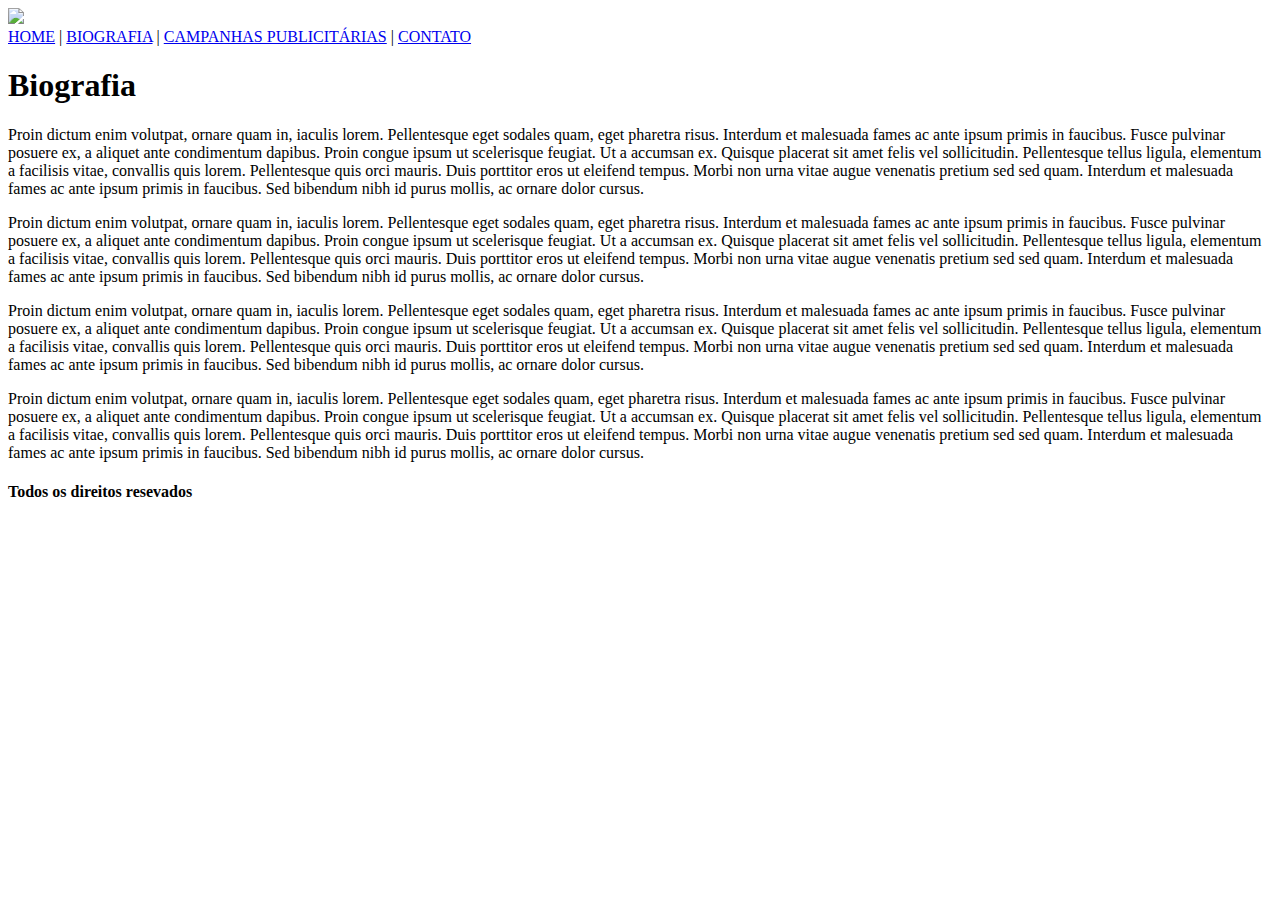
==== biografia.html @ 49572e1b "Create biografia.html" ====
<!DOCTYPE html>

<html>
    
    <head>
        <title>Anna Bella - Biografia</title>
        <meta charset="utf-8">

        <link rel="stylesheet" type="text/css" href="estilos.css">
        
    </head>

    <body>

        <div id="principal">

            <img src="imagens-projeto/capa.png">

            <div id="menu">
  
              <a href="index.html">HOME</a> |
              <a href="biografia.html">BIOGRAFIA</a> |
              <a href="campanhas_publicitarias.html">CAMPANHAS PUBLICITÁRIAS</a> |
              <a href="contato.html">CONTATO</a> 
              
            </div>

            <div id="conteudo">
                <h1 class="titulo">Biografia</h1>
                <p>Proin dictum enim volutpat, ornare quam in, iaculis lorem. Pellentesque eget sodales quam, eget pharetra risus. Interdum et malesuada fames ac ante ipsum primis in faucibus. Fusce pulvinar posuere ex, a aliquet ante condimentum dapibus. Proin congue ipsum ut scelerisque feugiat. Ut a accumsan ex. Quisque placerat sit amet felis vel sollicitudin. Pellentesque tellus ligula, elementum a facilisis vitae, convallis quis lorem. Pellentesque quis orci mauris. Duis porttitor eros ut eleifend tempus. Morbi non urna vitae augue venenatis pretium sed sed quam. Interdum et malesuada fames ac ante ipsum primis in faucibus. Sed bibendum nibh id purus mollis, ac ornare dolor cursus.
                </p>
                <p>Proin dictum enim volutpat, ornare quam in, iaculis lorem. Pellentesque eget sodales quam, eget pharetra risus. Interdum et malesuada fames ac ante ipsum primis in faucibus. Fusce pulvinar posuere ex, a aliquet ante condimentum dapibus. Proin congue ipsum ut scelerisque feugiat. Ut a accumsan ex. Quisque placerat sit amet felis vel sollicitudin. Pellentesque tellus ligula, elementum a facilisis vitae, convallis quis lorem. Pellentesque quis orci mauris. Duis porttitor eros ut eleifend tempus. Morbi non urna vitae augue venenatis pretium sed sed quam. Interdum et malesuada fames ac ante ipsum primis in faucibus. Sed bibendum nibh id purus mollis, ac ornare dolor cursus.
                </p>
                <p>Proin dictum enim volutpat, ornare quam in, iaculis lorem. Pellentesque eget sodales quam, eget pharetra risus. Interdum et malesuada fames ac ante ipsum primis in faucibus. Fusce pulvinar posuere ex, a aliquet ante condimentum dapibus. Proin congue ipsum ut scelerisque feugiat. Ut a accumsan ex. Quisque placerat sit amet felis vel sollicitudin. Pellentesque tellus ligula, elementum a facilisis vitae, convallis quis lorem. Pellentesque quis orci mauris. Duis porttitor eros ut eleifend tempus. Morbi non urna vitae augue venenatis pretium sed sed quam. Interdum et malesuada fames ac ante ipsum primis in faucibus. Sed bibendum nibh id purus mollis, ac ornare dolor cursus.
                </p>
                <p>Proin dictum enim volutpat, ornare quam in, iaculis lorem. Pellentesque eget sodales quam, eget pharetra risus. Interdum et malesuada fames ac ante ipsum primis in faucibus. Fusce pulvinar posuere ex, a aliquet ante condimentum dapibus. Proin congue ipsum ut scelerisque feugiat. Ut a accumsan ex. Quisque placerat sit amet felis vel sollicitudin. Pellentesque tellus ligula, elementum a facilisis vitae, convallis quis lorem. Pellentesque quis orci mauris. Duis porttitor eros ut eleifend tempus. Morbi non urna vitae augue venenatis pretium sed sed quam. Interdum et malesuada fames ac ante ipsum primis in faucibus. Sed bibendum nibh id purus mollis, ac ornare dolor cursus.
                </p>
            </div>

            <div id="rodape">
                <h4 class="centralizar">Todos os direitos resevados</h4>

            </div>
        </div>    
        
    </body>

</html>
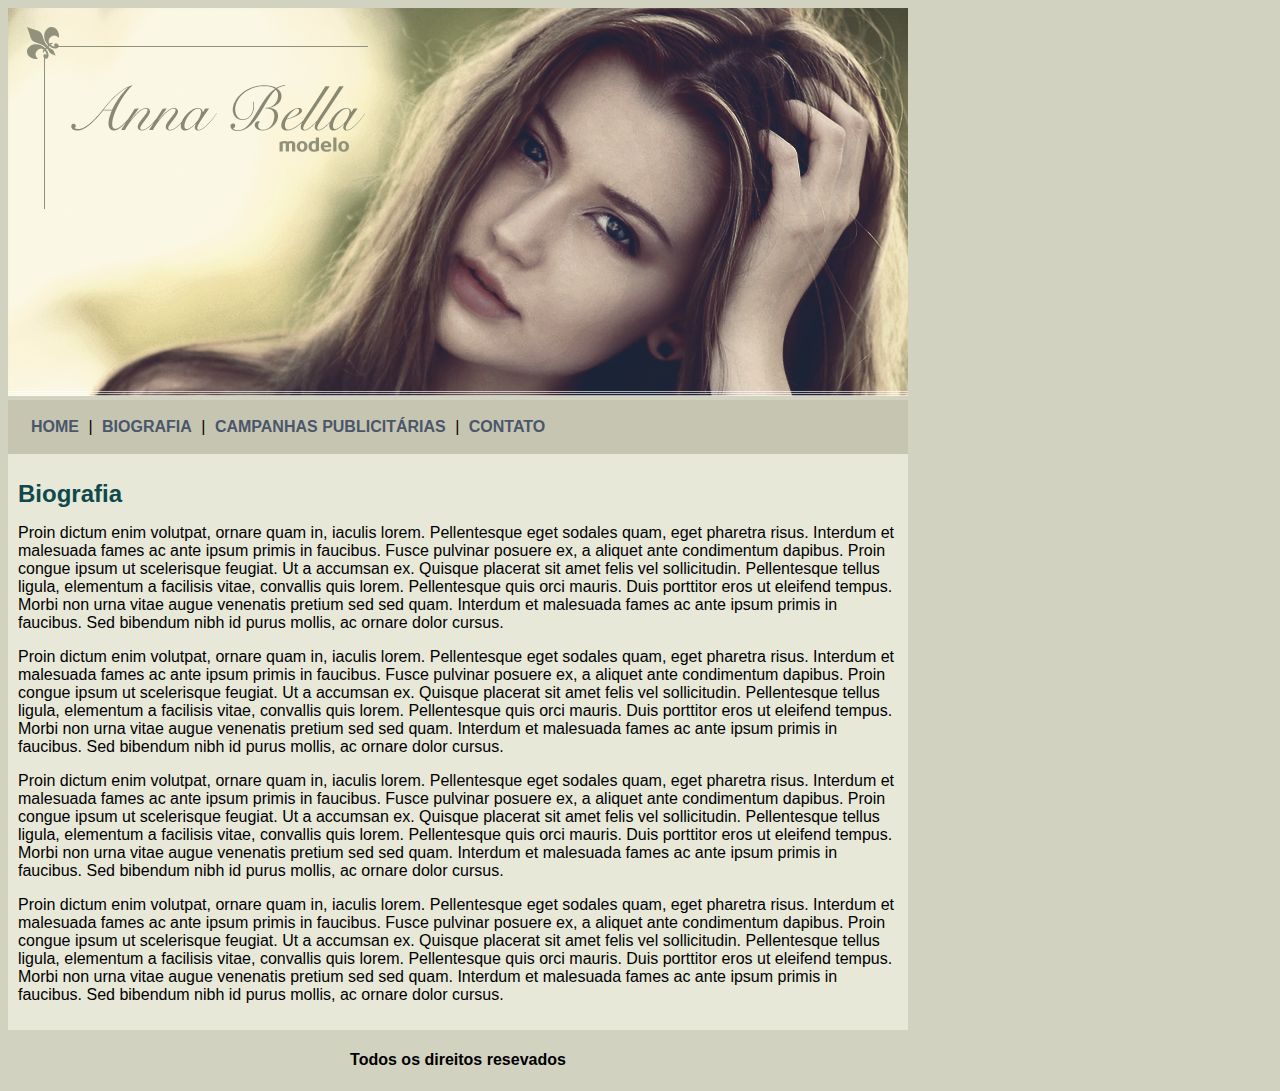
==== commit 3333a666: "Update biografia.html" ====
--- a/biografia.html
+++ b/biografia.html
@@ -14,7 +14,7 @@
 
         <div id="principal">
 
-            <img src="imagens-projeto/capa.png">
+            <img src="capa.png">
 
             <div id="menu">
   
--- a/estilos.css
+++ b/estilos.css
@@ -0,0 +1,43 @@
+body{
+    background: #d2d2c1 url('imagens-projeto/fundo.png');
+    font: 16px Arial, Helvetica, sans-serif;
+}
+
+
+#principal {
+ width: 900px;
+}
+
+#menu{
+    background: #c5c5b2;
+    padding: 18px;
+    
+}
+
+#conteudo{
+    background: #e8e8d9;
+    padding: 10px;
+}
+
+a{
+    color:#4b566a;
+    text-decoration: none;
+    font-weight: bold;
+    padding: 5px;
+
+}
+
+#rodape{
+    text-align: center;
+}
+
+h1{
+    color: #0f494b;
+    font-size: 1.5em;
+}
+
+.bordas{
+    border: 10px;
+    border-style: groove;
+    border-color: gray;
+}
